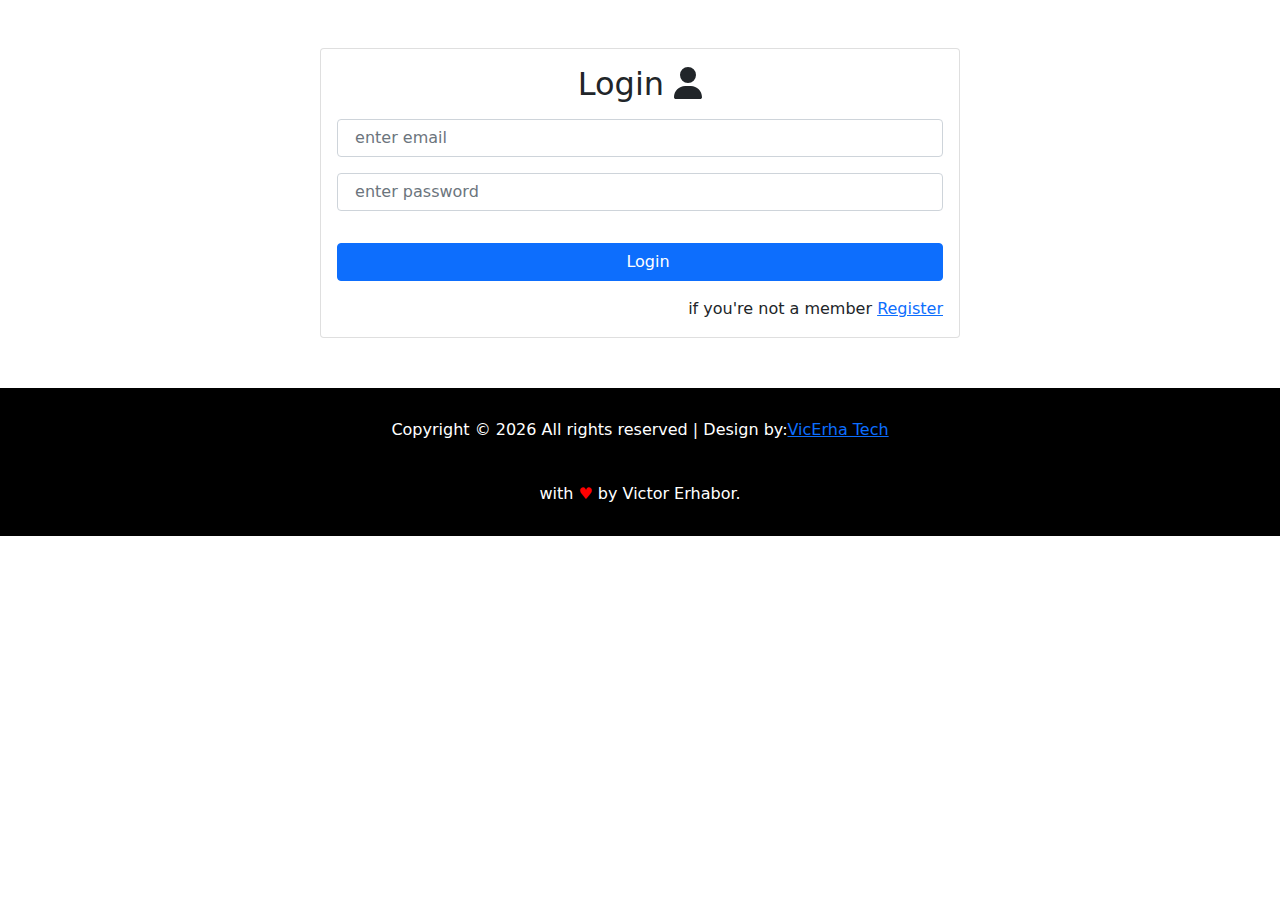
==== index.html @ b2245575 "little adjustment" ====
<!DOCTYPE html>
<html lang="en">
  <head>
    <meta charset="UTF-8" />
    <meta http-equiv="X-UA-Compatible" content="IE=edge" />
    <meta name="viewport" content="width=device-width, initial-scale=1.0" />
    <title>Todo app</title>
    <link rel="stylesheet" href="bootstrap5.0/css/bootstrap.css" />
    <link rel="stylesheet" href="fontawesomeweb/css/fontawesome.css" />
    <link rel="stylesheet" href="fontawesomeweb/css/regular.css" />
    <link rel="stylesheet" href="fontawesomeweb/css/solid.css" />
    <link rel="stylesheet" href="fontawesomeweb/css/brands.css" />
    <link rel="shortcut icon" href="img/icon.png" type="image/x-icon" />
    <style>
      #mycontainer {
        width: 50%;
      }
      #mybtn {
        width: 100%;
      }
      #mynotregister {
        text-align: right;
      }
    </style>
  </head>
  <body>
    <div class="container mt-5" id="mycontainer">
      <div class="row">
        <div class="card text-center p-3">
          <h2 class="mb-3">Login <i class="fa-solid fa-user"></i></h2>

          <div class="form-group mb-3">
            <input
              type="email"
              placeholder=" enter email"
              class="form-control"
              required
              id="lemail"
            />
          </div>
          <div class="form-group mb-3">
            <input
              type="password"
              placeholder=" enter password"
              class="form-control"
              required
              id="lpass"
            />
          </div>
          <p class="msg"></p>
          <button
            class="btn btn-md btn-primary"
            id="mybtn"
            onclick="loginUser()"
          >
            <i class="fa"></i>Login
          </button>

          <div class="mt-3 text-align" id="mynotregister">
            if you're not a member <a href="register.html">Register</a>
          </div>
        </div>
      </div>
    </div>

    <footer
      style="
        background-color: black;
        color: white;
        padding: 30px;
        text-align: center;
        margin-top: 50px;
      "
    >
      Copyright &copy; <span id="year"></span> All rights reserved | Design by:<a href="https://vicerhatech.github.io/portfolio">VicErha Tech</a></p>
      <br />
      with <span style="color: red"> &hearts; </span> by Victor Erhabor.

      <script>
        let day = new Date();
        let year = day.getFullYear();
        let sp = document.getElementById("year");
        sp.innerHTML = year;
      </script>
    </footer>
     
    <script src="bootstrap5.0/js/bootstrap.js"></script>

    <script src="fontawesomeweb/js/fontawesome.js"></script>
    <script src="fontawesomeweb/js/regular.js"></script>

    <script src="fontawesomeweb/js/brands.js"></script>

    <script src="fontawesomeweb/js/solid.js"></script>
    <script src="login.js"></script>
    <script src="app.js"></script>
    <script src="register.js"></script>


  </body>
</html>
---- fontawesomeweb/css/regular.css ----
/*!
 * Font Awesome Free 6.3.0 by @fontawesome - https://fontawesome.com
 * License - https://fontawesome.com/license/free (Icons: CC BY 4.0, Fonts: SIL OFL 1.1, Code: MIT License)
 * Copyright 2023 Fonticons, Inc.
 */
:root, :host {
  --fa-style-family-classic: 'Font Awesome 6 Free';
  --fa-font-regular: normal 400 1em/1 'Font Awesome 6 Free'; }

@font-face {
  font-family: 'Font Awesome 6 Free';
  font-style: normal;
  font-weight: 400;
  font-display: block;
  src: url("../webfonts/fa-regular-400.woff2") format("woff2"), url("../webfonts/fa-regular-400.ttf") format("truetype"); }

.far,
.fa-regular {
  font-weight: 400; }
---- fontawesomeweb/css/solid.css ----
/*!
 * Font Awesome Free 6.3.0 by @fontawesome - https://fontawesome.com
 * License - https://fontawesome.com/license/free (Icons: CC BY 4.0, Fonts: SIL OFL 1.1, Code: MIT License)
 * Copyright 2023 Fonticons, Inc.
 */
:root, :host {
  --fa-style-family-classic: 'Font Awesome 6 Free';
  --fa-font-solid: normal 900 1em/1 'Font Awesome 6 Free'; }

@font-face {
  font-family: 'Font Awesome 6 Free';
  font-style: normal;
  font-weight: 900;
  font-display: block;
  src: url("../webfonts/fa-solid-900.woff2") format("woff2"), url("../webfonts/fa-solid-900.ttf") format("truetype"); }

.fas,
.fa-solid {
  font-weight: 900; }
---- fontawesomeweb/css/brands.css ----
/*!
 * Font Awesome Free 6.3.0 by @fontawesome - https://fontawesome.com
 * License - https://fontawesome.com/license/free (Icons: CC BY 4.0, Fonts: SIL OFL 1.1, Code: MIT License)
 * Copyright 2023 Fonticons, Inc.
 */
:root, :host {
  --fa-style-family-brands: 'Font Awesome 6 Brands';
  --fa-font-brands: normal 400 1em/1 'Font Awesome 6 Brands'; }

@font-face {
  font-family: 'Font Awesome 6 Brands';
  font-style: normal;
  font-weight: 400;
  font-display: block;
  src: url("../webfonts/fa-brands-400.woff2") format("woff2"), url("../webfonts/fa-brands-400.ttf") format("truetype"); }

.fab,
.fa-brands {
  font-weight: 400; }

.fa-monero:before {
  content: "\f3d0"; }

.fa-hooli:before {
  content: "\f427"; }

.fa-yelp:before {
  content: "\f1e9"; }

.fa-cc-visa:before {
  content: "\f1f0"; }

.fa-lastfm:before {
  content: "\f202"; }

.fa-shopware:before {
  content: "\f5b5"; }

.fa-creative-commons-nc:before {
  content: "\f4e8"; }

.fa-aws:before {
  content: "\f375"; }

.fa-redhat:before {
  content: "\f7bc"; }

.fa-yoast:before {
  content: "\f2b1"; }

.fa-cloudflare:before {
  content: "\e07d"; }

.fa-ups:before {
  content: "\f7e0"; }

.fa-wpexplorer:before {
  content: "\f2de"; }

.fa-dyalog:before {
  content: "\f399"; }

.fa-bity:before {
  content: "\f37a"; }

.fa-stackpath:before {
  content: "\f842"; }

.fa-buysellads:before {
  content: "\f20d"; }

.fa-first-order:before {
  content: "\f2b0"; }

.fa-modx:before {
  content: "\f285"; }

.fa-guilded:before {
  content: "\e07e"; }

.fa-vnv:before {
  content: "\f40b"; }

.fa-square-js:before {
  content: "\f3b9"; }

.fa-js-square:before {
  content: "\f3b9"; }

.fa-microsoft:before {
  content: "\f3ca"; }

.fa-qq:before {
  content: "\f1d6"; }

.fa-orcid:before {
  content: "\f8d2"; }

.fa-java:before {
  content: "\f4e4"; }

.fa-invision:before {
  content: "\f7b0"; }

.fa-creative-commons-pd-alt:before {
  content: "\f4ed"; }

.fa-centercode:before {
  content: "\f380"; }

.fa-glide-g:before {
  content: "\f2a6"; }

.fa-drupal:before {
  content: "\f1a9"; }

.fa-hire-a-helper:before {
  content: "\f3b0"; }

.fa-creative-commons-by:before {
  content: "\f4e7"; }

.fa-unity:before {
  content: "\e049"; }

.fa-whmcs:before {
  content: "\f40d"; }

.fa-rocketchat:before {
  content: "\f3e8"; }

.fa-vk:before {
  content: "\f189"; }

.fa-untappd:before {
  content: "\f405"; }

.fa-mailchimp:before {
  content: "\f59e"; }

.fa-css3-alt:before {
  content: "\f38b"; }

.fa-square-reddit:before {
  content: "\f1a2"; }

.fa-reddit-square:before {
  content: "\f1a2"; }

.fa-vimeo-v:before {
  content: "\f27d"; }

.fa-contao:before {
  content: "\f26d"; }

.fa-square-font-awesome:before {
  content: "\e5ad"; }

.fa-deskpro:before {
  content: "\f38f"; }

.fa-sistrix:before {
  content: "\f3ee"; }

.fa-square-instagram:before {
  content: "\e055"; }

.fa-instagram-square:before {
  content: "\e055"; }

.fa-battle-net:before {
  content: "\f835"; }

.fa-the-red-yeti:before {
  content: "\f69d"; }

.fa-square-hacker-news:before {
  content: "\f3af"; }

.fa-hacker-news-square:before {
  content: "\f3af"; }

.fa-edge:before {
  content: "\f282"; }

.fa-napster:before {
  content: "\f3d2"; }

.fa-square-snapchat:before {
  content: "\f2ad"; }

.fa-snapchat-square:before {
  content: "\f2ad"; }

.fa-google-plus-g:before {
  content: "\f0d5"; }

.fa-artstation:before {
  content: "\f77a"; }

.fa-markdown:before {
  content: "\f60f"; }

.fa-sourcetree:before {
  content: "\f7d3"; }

.fa-google-plus:before {
  content: "\f2b3"; }

.fa-diaspora:before {
  content: "\f791"; }

.fa-foursquare:before {
  content: "\f180"; }

.fa-stack-overflow:before {
  content: "\f16c"; }

.fa-github-alt:before {
  content: "\f113"; }

.fa-phoenix-squadron:before {
  content: "\f511"; }

.fa-pagelines:before {
  content: "\f18c"; }

.fa-algolia:before {
  content: "\f36c"; }

.fa-red-river:before {
  content: "\f3e3"; }

.fa-creative-commons-sa:before {
  content: "\f4ef"; }

.fa-safari:before {
  content: "\f267"; }

.fa-google:before {
  content: "\f1a0"; }

.fa-square-font-awesome-stroke:before {
  content: "\f35c"; }

.fa-font-awesome-alt:before {
  content: "\f35c"; }

.fa-atlassian:before {
  content: "\f77b"; }

.fa-linkedin-in:before {
  content: "\f0e1"; }

.fa-digital-ocean:before {
  content: "\f391"; }

.fa-nimblr:before {
  content: "\f5a8"; }

.fa-chromecast:before {
  content: "\f838"; }

.fa-evernote:before {
  content: "\f839"; }

.fa-hacker-news:before {
  content: "\f1d4"; }

.fa-creative-commons-sampling:before {
  content: "\f4f0"; }

.fa-adversal:before {
  content: "\f36a"; }

.fa-creative-commons:before {
  content: "\f25e"; }

.fa-watchman-monitoring:before {
  content: "\e087"; }

.fa-fonticons:before {
  content: "\f280"; }

.fa-weixin:before {
  content: "\f1d7"; }

.fa-shirtsinbulk:before {
  content: "\f214"; }

.fa-codepen:before {
  content: "\f1cb"; }

.fa-git-alt:before {
  content: "\f841"; }

.fa-lyft:before {
  content: "\f3c3"; }

.fa-rev:before {
  content: "\f5b2"; }

.fa-windows:before {
  content: "\f17a"; }

.fa-wizards-of-the-coast:before {
  content: "\f730"; }

.fa-square-viadeo:before {
  content: "\f2aa"; }

.fa-viadeo-square:before {
  content: "\f2aa"; }

.fa-meetup:before {
  content: "\f2e0"; }

.fa-centos:before {
  content: "\f789"; }

.fa-adn:before {
  content: "\f170"; }

.fa-cloudsmith:before {
  content: "\f384"; }

.fa-pied-piper-alt:before {
  content: "\f1a8"; }

.fa-square-dribbble:before {
  content: "\f397"; }

.fa-dribbble-square:before {
  content: "\f397"; }

.fa-codiepie:before {
  content: "\f284"; }

.fa-node:before {
  content: "\f419"; }

.fa-mix:before {
  content: "\f3cb"; }

.fa-steam:before {
  content: "\f1b6"; }

.fa-cc-apple-pay:before {
  content: "\f416"; }

.fa-scribd:before {
  content: "\f28a"; }

.fa-openid:before {
  content: "\f19b"; }

.fa-instalod:before {
  content: "\e081"; }

.fa-expeditedssl:before {
  content: "\f23e"; }

.fa-sellcast:before {
  content: "\f2da"; }

.fa-square-twitter:before {
  content: "\f081"; }

.fa-twitter-square:before {
  content: "\f081"; }

.fa-r-project:before {
  content: "\f4f7"; }

.fa-delicious:before {
  content: "\f1a5"; }

.fa-freebsd:before {
  content: "\f3a4"; }

.fa-vuejs:before {
  content: "\f41f"; }

.fa-accusoft:before {
  content: "\f369"; }

.fa-ioxhost:before {
  content: "\f208"; }

.fa-fonticons-fi:before {
  content: "\f3a2"; }

.fa-app-store:before {
  content: "\f36f"; }

.fa-cc-mastercard:before {
  content: "\f1f1"; }

.fa-itunes-note:before {
  content: "\f3b5"; }

.fa-golang:before {
  content: "\e40f"; }

.fa-kickstarter:before {
  content: "\f3bb"; }

.fa-grav:before {
  content: "\f2d6"; }

.fa-weibo:before {
  content: "\f18a"; }

.fa-uncharted:before {
  content: "\e084"; }

.fa-firstdraft:before {
  content: "\f3a1"; }

.fa-square-youtube:before {
  content: "\f431"; }

.fa-youtube-square:before {
  content: "\f431"; }

.fa-wikipedia-w:before {
  content: "\f266"; }

.fa-wpressr:before {
  content: "\f3e4"; }

.fa-rendact:before {
  content: "\f3e4"; }

.fa-angellist:before {
  content: "\f209"; }

.fa-galactic-republic:before {
  content: "\f50c"; }

.fa-nfc-directional:before {
  content: "\e530"; }

.fa-skype:before {
  content: "\f17e"; }

.fa-joget:before {
  content: "\f3b7"; }

.fa-fedora:before {
  content: "\f798"; }

.fa-stripe-s:before {
  content: "\f42a"; }

.fa-meta:before {
  content: "\e49b"; }

.fa-laravel:before {
  content: "\f3bd"; }

.fa-hotjar:before {
  content: "\f3b1"; }

.fa-bluetooth-b:before {
  content: "\f294"; }

.fa-sticker-mule:before {
  content: "\f3f7"; }

.fa-creative-commons-zero:before {
  content: "\f4f3"; }

.fa-hips:before {
  content: "\f452"; }

.fa-behance:before {
  content: "\f1b4"; }

.fa-reddit:before {
  content: "\f1a1"; }

.fa-discord:before {
  content: "\f392"; }

.fa-chrome:before {
  content: "\f268"; }

.fa-app-store-ios:before {
  content: "\f370"; }

.fa-cc-discover:before {
  content: "\f1f2"; }

.fa-wpbeginner:before {
  content: "\f297"; }

.fa-confluence:before {
  content: "\f78d"; }

.fa-mdb:before {
  content: "\f8ca"; }

.fa-dochub:before {
  content: "\f394"; }

.fa-accessible-icon:before {
  content: "\f368"; }

.fa-ebay:before {
  content: "\f4f4"; }

.fa-amazon:before {
  content: "\f270"; }

.fa-unsplash:before {
  content: "\e07c"; }

.fa-yarn:before {
  content: "\f7e3"; }

.fa-square-steam:before {
  content: "\f1b7"; }

.fa-steam-square:before {
  content: "\f1b7"; }

.fa-500px:before {
  content: "\f26e"; }

.fa-square-vimeo:before {
  content: "\f194"; }

.fa-vimeo-square:before {
  content: "\f194"; }

.fa-asymmetrik:before {
  content: "\f372"; }

.fa-font-awesome:before {
  content: "\f2b4"; }

.fa-font-awesome-flag:before {
  content: "\f2b4"; }

.fa-font-awesome-logo-full:before {
  content: "\f2b4"; }

.fa-gratipay:before {
  content: "\f184"; }

.fa-apple:before {
  content: "\f179"; }

.fa-hive:before {
  content: "\e07f"; }

.fa-gitkraken:before {
  content: "\f3a6"; }

.fa-keybase:before {
  content: "\f4f5"; }

.fa-apple-pay:before {
  content: "\f415"; }

.fa-padlet:before {
  content: "\e4a0"; }

.fa-amazon-pay:before {
  content: "\f42c"; }

.fa-square-github:before {
  content: "\f092"; }

.fa-github-square:before {
  content: "\f092"; }

.fa-stumbleupon:before {
  content: "\f1a4"; }

.fa-fedex:before {
  content: "\f797"; }

.fa-phoenix-framework:before {
  content: "\f3dc"; }

.fa-shopify:before {
  content: "\e057"; }

.fa-neos:before {
  content: "\f612"; }

.fa-hackerrank:before {
  content: "\f5f7"; }

.fa-researchgate:before {
  content: "\f4f8"; }

.fa-swift:before {
  content: "\f8e1"; }

.fa-angular:before {
  content: "\f420"; }

.fa-speakap:before {
  content: "\f3f3"; }

.fa-angrycreative:before {
  content: "\f36e"; }

.fa-y-combinator:before {
  content: "\f23b"; }

.fa-empire:before {
  content: "\f1d1"; }

.fa-envira:before {
  content: "\f299"; }

.fa-square-gitlab:before {
  content: "\e5ae"; }

.fa-gitlab-square:before {
  content: "\e5ae"; }

.fa-studiovinari:before {
  content: "\f3f8"; }

.fa-pied-piper:before {
  content: "\f2ae"; }

.fa-wordpress:before {
  content: "\f19a"; }

.fa-product-hunt:before {
  content: "\f288"; }

.fa-firefox:before {
  content: "\f269"; }

.fa-linode:before {
  content: "\f2b8"; }

.fa-goodreads:before {
  content: "\f3a8"; }

.fa-square-odnoklassniki:before {
  content: "\f264"; }

.fa-odnoklassniki-square:before {
  content: "\f264"; }

.fa-jsfiddle:before {
  content: "\f1cc"; }

.fa-sith:before {
  content: "\f512"; }

.fa-themeisle:before {
  content: "\f2b2"; }

.fa-page4:before {
  content: "\f3d7"; }

.fa-hashnode:before {
  content: "\e499"; }

.fa-react:before {
  content: "\f41b"; }

.fa-cc-paypal:before {
  content: "\f1f4"; }

.fa-squarespace:before {
  content: "\f5be"; }

.fa-cc-stripe:before {
  content: "\f1f5"; }

.fa-creative-commons-share:before {
  content: "\f4f2"; }

.fa-bitcoin:before {
  content: "\f379"; }

.fa-keycdn:before {
  content: "\f3ba"; }

.fa-opera:before {
  content: "\f26a"; }

.fa-itch-io:before {
  content: "\f83a"; }

.fa-umbraco:before {
  content: "\f8e8"; }

.fa-galactic-senate:before {
  content: "\f50d"; }

.fa-ubuntu:before {
  content: "\f7df"; }

.fa-draft2digital:before {
  content: "\f396"; }

.fa-stripe:before {
  content: "\f429"; }

.fa-houzz:before {
  content: "\f27c"; }

.fa-gg:before {
  content: "\f260"; }

.fa-dhl:before {
  content: "\f790"; }

.fa-square-pinterest:before {
  content: "\f0d3"; }

.fa-pinterest-square:before {
  content: "\f0d3"; }

.fa-xing:before {
  content: "\f168"; }

.fa-blackberry:before {
  content: "\f37b"; }

.fa-creative-commons-pd:before {
  content: "\f4ec"; }

.fa-playstation:before {
  content: "\f3df"; }

.fa-quinscape:before {
  content: "\f459"; }

.fa-less:before {
  content: "\f41d"; }

.fa-blogger-b:before {
  content: "\f37d"; }

.fa-opencart:before {
  content: "\f23d"; }

.fa-vine:before {
  content: "\f1ca"; }

.fa-paypal:before {
  content: "\f1ed"; }

.fa-gitlab:before {
  content: "\f296"; }

.fa-typo3:before {
  content: "\f42b"; }

.fa-reddit-alien:before {
  content: "\f281"; }

.fa-yahoo:before {
  content: "\f19e"; }

.fa-dailymotion:before {
  content: "\e052"; }

.fa-affiliatetheme:before {
  content: "\f36b"; }

.fa-pied-piper-pp:before {
  content: "\f1a7"; }

.fa-bootstrap:before {
  content: "\f836"; }

.fa-odnoklassniki:before {
  content: "\f263"; }

.fa-nfc-symbol:before {
  content: "\e531"; }

.fa-ethereum:before {
  content: "\f42e"; }

.fa-speaker-deck:before {
  content: "\f83c"; }

.fa-creative-commons-nc-eu:before {
  content: "\f4e9"; }

.fa-patreon:before {
  content: "\f3d9"; }

.fa-avianex:before {
  content: "\f374"; }

.fa-ello:before {
  content: "\f5f1"; }

.fa-gofore:before {
  content: "\f3a7"; }

.fa-bimobject:before {
  content: "\f378"; }

.fa-facebook-f:before {
  content: "\f39e"; }

.fa-square-google-plus:before {
  content: "\f0d4"; }

.fa-google-plus-square:before {
  content: "\f0d4"; }

.fa-mandalorian:before {
  content: "\f50f"; }

.fa-first-order-alt:before {
  content: "\f50a"; }

.fa-osi:before {
  content: "\f41a"; }

.fa-google-wallet:before {
  content: "\f1ee"; }

.fa-d-and-d-beyond:before {
  content: "\f6ca"; }

.fa-periscope:before {
  content: "\f3da"; }

.fa-fulcrum:before {
  content: "\f50b"; }

.fa-cloudscale:before {
  content: "\f383"; }

.fa-forumbee:before {
  content: "\f211"; }

.fa-mizuni:before {
  content: "\f3cc"; }

.fa-schlix:before {
  content: "\f3ea"; }

.fa-square-xing:before {
  content: "\f169"; }

.fa-xing-square:before {
  content: "\f169"; }

.fa-bandcamp:before {
  content: "\f2d5"; }

.fa-wpforms:before {
  content: "\f298"; }

.fa-cloudversify:before {
  content: "\f385"; }

.fa-usps:before {
  content: "\f7e1"; }

.fa-megaport:before {
  content: "\f5a3"; }

.fa-magento:before {
  content: "\f3c4"; }

.fa-spotify:before {
  content: "\f1bc"; }

.fa-optin-monster:before {
  content: "\f23c"; }

.fa-fly:before {
  content: "\f417"; }

.fa-aviato:before {
  content: "\f421"; }

.fa-itunes:before {
  content: "\f3b4"; }

.fa-cuttlefish:before {
  content: "\f38c"; }

.fa-blogger:before {
  content: "\f37c"; }

.fa-flickr:before {
  content: "\f16e"; }

.fa-viber:before {
  content: "\f409"; }

.fa-soundcloud:before {
  content: "\f1be"; }

.fa-digg:before {
  content: "\f1a6"; }

.fa-tencent-weibo:before {
  content: "\f1d5"; }

.fa-symfony:before {
  content: "\f83d"; }

.fa-maxcdn:before {
  content: "\f136"; }

.fa-etsy:before {
  content: "\f2d7"; }

.fa-facebook-messenger:before {
  content: "\f39f"; }

.fa-audible:before {
  content: "\f373"; }

.fa-think-peaks:before {
  content: "\f731"; }

.fa-bilibili:before {
  content: "\e3d9"; }

.fa-erlang:before {
  content: "\f39d"; }

.fa-cotton-bureau:before {
  content: "\f89e"; }

.fa-dashcube:before {
  content: "\f210"; }

.fa-42-group:before {
  content: "\e080"; }

.fa-innosoft:before {
  content: "\e080"; }

.fa-stack-exchange:before {
  content: "\f18d"; }

.fa-elementor:before {
  content: "\f430"; }

.fa-square-pied-piper:before {
  content: "\e01e"; }

.fa-pied-piper-square:before {
  content: "\e01e"; }

.fa-creative-commons-nd:before {
  content: "\f4eb"; }

.fa-palfed:before {
  content: "\f3d8"; }

.fa-superpowers:before {
  content: "\f2dd"; }

.fa-resolving:before {
  content: "\f3e7"; }

.fa-xbox:before {
  content: "\f412"; }

.fa-searchengin:before {
  content: "\f3eb"; }

.fa-tiktok:before {
  content: "\e07b"; }

.fa-square-facebook:before {
  content: "\f082"; }

.fa-facebook-square:before {
  content: "\f082"; }

.fa-renren:before {
  content: "\f18b"; }

.fa-linux:before {
  content: "\f17c"; }

.fa-glide:before {
  content: "\f2a5"; }

.fa-linkedin:before {
  content: "\f08c"; }

.fa-hubspot:before {
  content: "\f3b2"; }

.fa-deploydog:before {
  content: "\f38e"; }

.fa-twitch:before {
  content: "\f1e8"; }

.fa-ravelry:before {
  content: "\f2d9"; }

.fa-mixer:before {
  content: "\e056"; }

.fa-square-lastfm:before {
  content: "\f203"; }

.fa-lastfm-square:before {
  content: "\f203"; }

.fa-vimeo:before {
  content: "\f40a"; }

.fa-mendeley:before {
  content: "\f7b3"; }

.fa-uniregistry:before {
  content: "\f404"; }

.fa-figma:before {
  content: "\f799"; }

.fa-creative-commons-remix:before {
  content: "\f4ee"; }

.fa-cc-amazon-pay:before {
  content: "\f42d"; }

.fa-dropbox:before {
  content: "\f16b"; }

.fa-instagram:before {
  content: "\f16d"; }

.fa-cmplid:before {
  content: "\e360"; }

.fa-facebook:before {
  content: "\f09a"; }

.fa-gripfire:before {
  content: "\f3ac"; }

.fa-jedi-order:before {
  content: "\f50e"; }

.fa-uikit:before {
  content: "\f403"; }

.fa-fort-awesome-alt:before {
  content: "\f3a3"; }

.fa-phabricator:before {
  content: "\f3db"; }

.fa-ussunnah:before {
  content: "\f407"; }

.fa-earlybirds:before {
  content: "\f39a"; }

.fa-trade-federation:before {
  content: "\f513"; }

.fa-autoprefixer:before {
  content: "\f41c"; }

.fa-whatsapp:before {
  content: "\f232"; }

.fa-slideshare:before {
  content: "\f1e7"; }

.fa-google-play:before {
  content: "\f3ab"; }

.fa-viadeo:before {
  content: "\f2a9"; }

.fa-line:before {
  content: "\f3c0"; }

.fa-google-drive:before {
  content: "\f3aa"; }

.fa-servicestack:before {
  content: "\f3ec"; }

.fa-simplybuilt:before {
  content: "\f215"; }

.fa-bitbucket:before {
  content: "\f171"; }

.fa-imdb:before {
  content: "\f2d8"; }

.fa-deezer:before {
  content: "\e077"; }

.fa-raspberry-pi:before {
  content: "\f7bb"; }

.fa-jira:before {
  content: "\f7b1"; }

.fa-docker:before {
  content: "\f395"; }

.fa-screenpal:before {
  content: "\e570"; }

.fa-bluetooth:before {
  content: "\f293"; }

.fa-gitter:before {
  content: "\f426"; }

.fa-d-and-d:before {
  content: "\f38d"; }

.fa-microblog:before {
  content: "\e01a"; }

.fa-cc-diners-club:before {
  content: "\f24c"; }

.fa-gg-circle:before {
  content: "\f261"; }

.fa-pied-piper-hat:before {
  content: "\f4e5"; }

.fa-kickstarter-k:before {
  content: "\f3bc"; }

.fa-yandex:before {
  content: "\f413"; }

.fa-readme:before {
  content: "\f4d5"; }

.fa-html5:before {
  content: "\f13b"; }

.fa-sellsy:before {
  content: "\f213"; }

.fa-sass:before {
  content: "\f41e"; }

.fa-wirsindhandwerk:before {
  content: "\e2d0"; }

.fa-wsh:before {
  content: "\e2d0"; }

.fa-buromobelexperte:before {
  content: "\f37f"; }

.fa-salesforce:before {
  content: "\f83b"; }

.fa-octopus-deploy:before {
  content: "\e082"; }

.fa-medapps:before {
  content: "\f3c6"; }

.fa-ns8:before {
  content: "\f3d5"; }

.fa-pinterest-p:before {
  content: "\f231"; }

.fa-apper:before {
  content: "\f371"; }

.fa-fort-awesome:before {
  content: "\f286"; }

.fa-waze:before {
  content: "\f83f"; }

.fa-cc-jcb:before {
  content: "\f24b"; }

.fa-snapchat:before {
  content: "\f2ab"; }

.fa-snapchat-ghost:before {
  content: "\f2ab"; }

.fa-fantasy-flight-games:before {
  content: "\f6dc"; }

.fa-rust:before {
  content: "\e07a"; }

.fa-wix:before {
  content: "\f5cf"; }

.fa-square-behance:before {
  content: "\f1b5"; }

.fa-behance-square:before {
  content: "\f1b5"; }

.fa-supple:before {
  content: "\f3f9"; }

.fa-rebel:before {
  content: "\f1d0"; }

.fa-css3:before {
  content: "\f13c"; }

.fa-staylinked:before {
  content: "\f3f5"; }

.fa-kaggle:before {
  content: "\f5fa"; }

.fa-space-awesome:before {
  content: "\e5ac"; }

.fa-deviantart:before {
  content: "\f1bd"; }

.fa-cpanel:before {
  content: "\f388"; }

.fa-goodreads-g:before {
  content: "\f3a9"; }

.fa-square-git:before {
  content: "\f1d2"; }

.fa-git-square:before {
  content: "\f1d2"; }

.fa-square-tumblr:before {
  content: "\f174"; }

.fa-tumblr-square:before {
  content: "\f174"; }

.fa-trello:before {
  content: "\f181"; }

.fa-creative-commons-nc-jp:before {
  content: "\f4ea"; }

.fa-get-pocket:before {
  content: "\f265"; }

.fa-perbyte:before {
  content: "\e083"; }

.fa-grunt:before {
  content: "\f3ad"; }

.fa-weebly:before {
  content: "\f5cc"; }

.fa-connectdevelop:before {
  content: "\f20e"; }

.fa-leanpub:before {
  content: "\f212"; }

.fa-black-tie:before {
  content: "\f27e"; }

.fa-themeco:before {
  content: "\f5c6"; }

.fa-python:before {
  content: "\f3e2"; }

.fa-android:before {
  content: "\f17b"; }

.fa-bots:before {
  content: "\e340"; }

.fa-free-code-camp:before {
  content: "\f2c5"; }

.fa-hornbill:before {
  content: "\f592"; }

.fa-js:before {
  content: "\f3b8"; }

.fa-ideal:before {
  content: "\e013"; }

.fa-git:before {
  content: "\f1d3"; }

.fa-dev:before {
  content: "\f6cc"; }

.fa-sketch:before {
  content: "\f7c6"; }

.fa-yandex-international:before {
  content: "\f414"; }

.fa-cc-amex:before {
  content: "\f1f3"; }

.fa-uber:before {
  content: "\f402"; }

.fa-github:before {
  content: "\f09b"; }

.fa-php:before {
  content: "\f457"; }

.fa-alipay:before {
  content: "\f642"; }

.fa-youtube:before {
  content: "\f167"; }

.fa-skyatlas:before {
  content: "\f216"; }

.fa-firefox-browser:before {
  content: "\e007"; }

.fa-replyd:before {
  content: "\f3e6"; }

.fa-suse:before {
  content: "\f7d6"; }

.fa-jenkins:before {
  content: "\f3b6"; }

.fa-twitter:before {
  content: "\f099"; }

.fa-rockrms:before {
  content: "\f3e9"; }

.fa-pinterest:before {
  content: "\f0d2"; }

.fa-buffer:before {
  content: "\f837"; }

.fa-npm:before {
  content: "\f3d4"; }

.fa-yammer:before {
  content: "\f840"; }

.fa-btc:before {
  content: "\f15a"; }

.fa-dribbble:before {
  content: "\f17d"; }

.fa-stumbleupon-circle:before {
  content: "\f1a3"; }

.fa-internet-explorer:before {
  content: "\f26b"; }

.fa-stubber:before {
  content: "\e5c7"; }

.fa-telegram:before {
  content: "\f2c6"; }

.fa-telegram-plane:before {
  content: "\f2c6"; }

.fa-old-republic:before {
  content: "\f510"; }

.fa-odysee:before {
  content: "\e5c6"; }

.fa-square-whatsapp:before {
  content: "\f40c"; }

.fa-whatsapp-square:before {
  content: "\f40c"; }

.fa-node-js:before {
  content: "\f3d3"; }

.fa-edge-legacy:before {
  content: "\e078"; }

.fa-slack:before {
  content: "\f198"; }

.fa-slack-hash:before {
  content: "\f198"; }

.fa-medrt:before {
  content: "\f3c8"; }

.fa-usb:before {
  content: "\f287"; }

.fa-tumblr:before {
  content: "\f173"; }

.fa-vaadin:before {
  content: "\f408"; }

.fa-quora:before {
  content: "\f2c4"; }

.fa-reacteurope:before {
  content: "\f75d"; }

.fa-medium:before {
  content: "\f23a"; }

.fa-medium-m:before {
  content: "\f23a"; }

.fa-amilia:before {
  content: "\f36d"; }

.fa-mixcloud:before {
  content: "\f289"; }

.fa-flipboard:before {
  content: "\f44d"; }

.fa-viacoin:before {
  content: "\f237"; }

.fa-critical-role:before {
  content: "\f6c9"; }

.fa-sitrox:before {
  content: "\e44a"; }

.fa-discourse:before {
  content: "\f393"; }

.fa-joomla:before {
  content: "\f1aa"; }

.fa-mastodon:before {
  content: "\f4f6"; }

.fa-airbnb:before {
  content: "\f834"; }

.fa-wolf-pack-battalion:before {
  content: "\f514"; }

.fa-buy-n-large:before {
  content: "\f8a6"; }

.fa-gulp:before {
  content: "\f3ae"; }

.fa-creative-commons-sampling-plus:before {
  content: "\f4f1"; }

.fa-strava:before {
  content: "\f428"; }

.fa-ember:before {
  content: "\f423"; }

.fa-canadian-maple-leaf:before {
  content: "\f785"; }

.fa-teamspeak:before {
  content: "\f4f9"; }

.fa-pushed:before {
  content: "\f3e1"; }

.fa-wordpress-simple:before {
  content: "\f411"; }

.fa-nutritionix:before {
  content: "\f3d6"; }

.fa-wodu:before {
  content: "\e088"; }

.fa-google-pay:before {
  content: "\e079"; }

.fa-intercom:before {
  content: "\f7af"; }

.fa-zhihu:before {
  content: "\f63f"; }

.fa-korvue:before {
  content: "\f42f"; }

.fa-pix:before {
  content: "\e43a"; }

.fa-steam-symbol:before {
  content: "\f3f6"; }
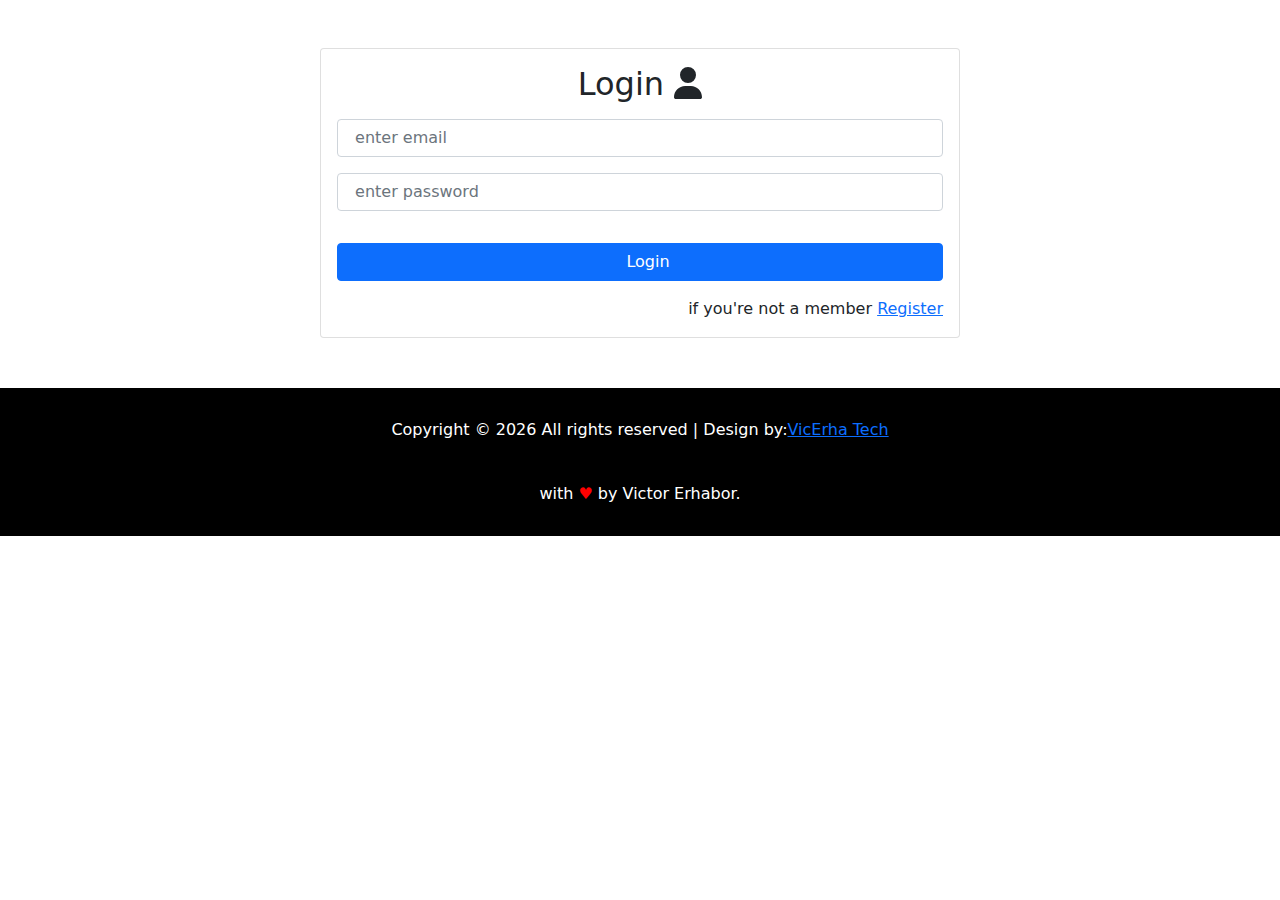
==== commit 8ae2ce34: "adjustment to app" ====
--- a/index.html
+++ b/index.html
@@ -93,8 +93,8 @@
 
     <script src="fontawesomeweb/js/solid.js"></script>
     <script src="login.js"></script>
-    <script src="app.js"></script>
-    <script src="register.js"></script>
+    <!-- <script src="app.js"></script> -->
+    <!-- <script src="register.js"></script> -->
 
 
   </body>
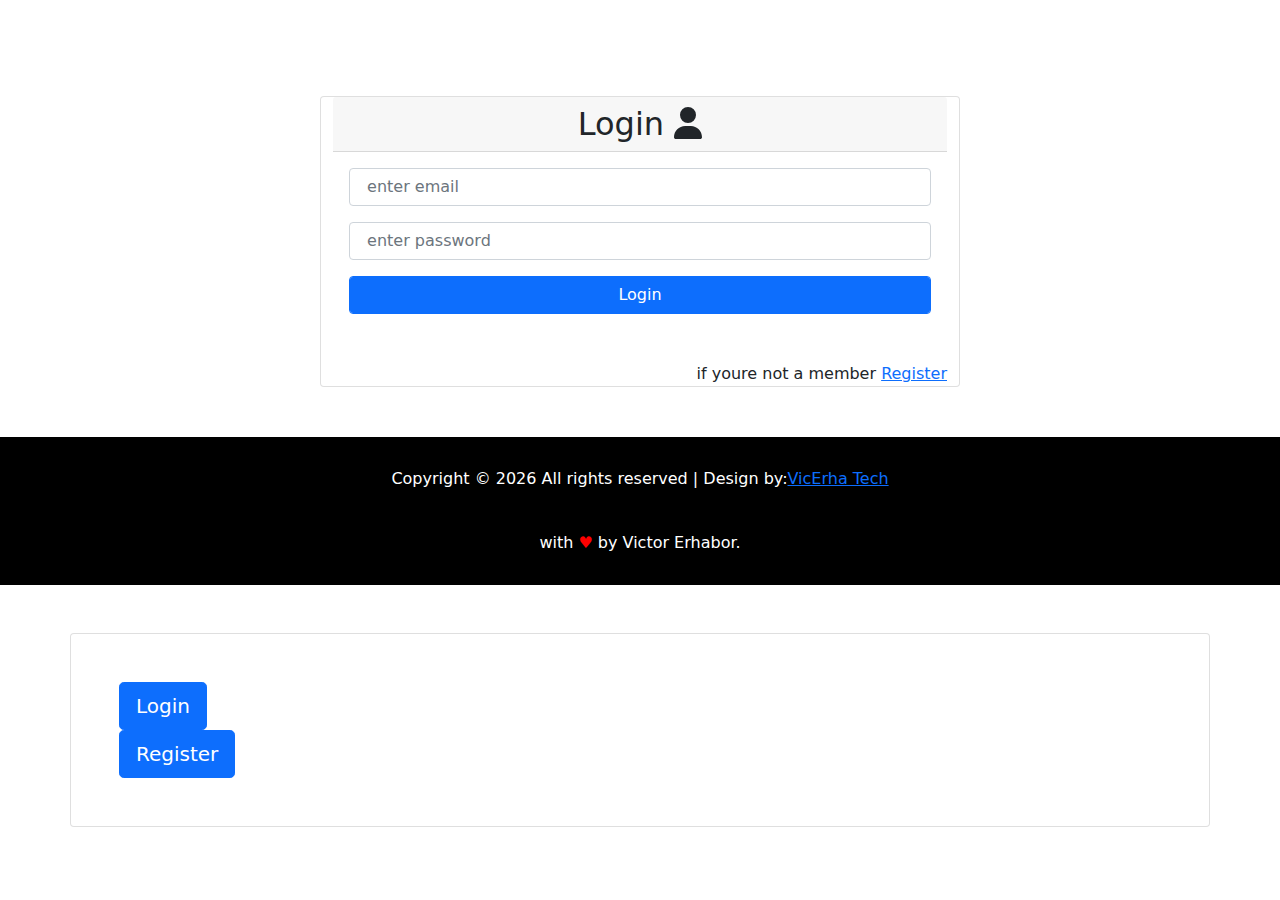
==== commit cdc7a064: "adjustment to app" ====
--- a/index.html
+++ b/index.html
@@ -1,63 +1,69 @@
- <!DOCTYPE html>
+<!DOCTYPE html>
 <html lang="en">
   <head>
     <meta charset="UTF-8" />
     <meta http-equiv="X-UA-Compatible" content="IE=edge" />
     <meta name="viewport" content="width=device-width, initial-scale=1.0" />
-    <title>Todo app</title>
+    <title>todo app</title>
     <link rel="stylesheet" href="bootstrap5.0/css/bootstrap.css" />
     <link rel="stylesheet" href="fontawesomeweb/css/fontawesome.css" />
     <link rel="stylesheet" href="fontawesomeweb/css/regular.css" />
     <link rel="stylesheet" href="fontawesomeweb/css/solid.css" />
     <link rel="stylesheet" href="fontawesomeweb/css/brands.css" />
-    <link rel="shortcut icon" href="img/icon.png" type="image/x-icon" />
+    <link rel="shortcut icon" href="img/icon.PNG" type="image/x-icon" />
     <style>
       #mycontainer {
         width: 50%;
       }
-      #mybtn {
-        width: 100%;
-      }
+
       #mynotregister {
         text-align: right;
       }
     </style>
   </head>
   <body>
-    <div class="container mt-5" id="mycontainer">
-      <div class="row">
-        <div class="card text-center p-3">
-          <h2 class="mb-3">Login <i class="fa-solid fa-user"></i></h2>
+    <div class="container" id="mycontainer">
+      <div class="row mt-5">
+        <div class="card mt-5">
+          <h2 class="card-header text-center">
+            Login <i class="fa-solid fa-user"></i>
+          </h2>
+          <div class="card-body">
+            <div class="form-group mb-3">
+              <input
+                type="email"
+                class="form-control"
+                placeholder=" enter email"
+                required
+                id="lemail"
+              />
+            </div>
 
-          <div class="form-group mb-3">
-            <input
-              type="email"
-              placeholder=" enter email"
-              class="form-control"
-              required
-              id="lemail"
-            />
+            <div class="form-group mb-3">
+              <input
+                type="password"
+                class="form-control"
+                placeholder=" enter password"
+                required
+                id="lpassword"
+              />
+            </div>
+
+            <p class="msg"></p>
+
+            <div class="form-group mb-3">
+              <input
+                type="button"
+                class="form-control btn btn-primary"
+                id="login"
+                value="Login"
+                onclick="loginUser()"
+              />
+            </div>
           </div>
-          <div class="form-group mb-3">
-            <input
-              type="password"
-              placeholder=" enter password"
-              class="form-control"
-              required
-              id="lpass"
-            />
-          </div>
-          <p class="msg"></p>
-          <button
-            class="btn btn-md btn-primary"
-            id="mybtn"
-            onclick="loginUser()"
-          >
-            <i class="fa"></i>Login
-          </button>
 
           <div class="mt-3 text-align" id="mynotregister">
-            if you're not a member <a href="register.html">Register</a>
+            if youre not a member <a href="register.html">Register</a>
           </div>
         </div>
       </div>
@@ -83,7 +89,7 @@
         sp.innerHTML = year;
       </script>
     </footer>
-     
+
     <script src="bootstrap5.0/js/bootstrap.js"></script>
 
     <script src="fontawesomeweb/js/fontawesome.js"></script>
@@ -93,9 +99,23 @@
 
     <script src="fontawesomeweb/js/solid.js"></script>
     <script src="login.js"></script>
-    <!-- <script src="app.js"></script> -->
-    <!-- <script src="register.js"></script> -->
+  </body>
+</html>
 
+<div class="container mt-5">
+  <div class="row">
+    <div class="card p-5">
+      <div class="col-lg-6 col-md-6">
+        <a href="login.html"
+          ><button class="btn btn-lg btn-primary">Login</button></a
+        >
+      </div>
 
-  </body>
-</html>+      <div class="col-lg-6">
+        <a href="register.html"
+          ><button class="btn btn-lg btn-primary">Register</button></a
+        >
+      </div>
+    </div>
+  </div>
+</div>
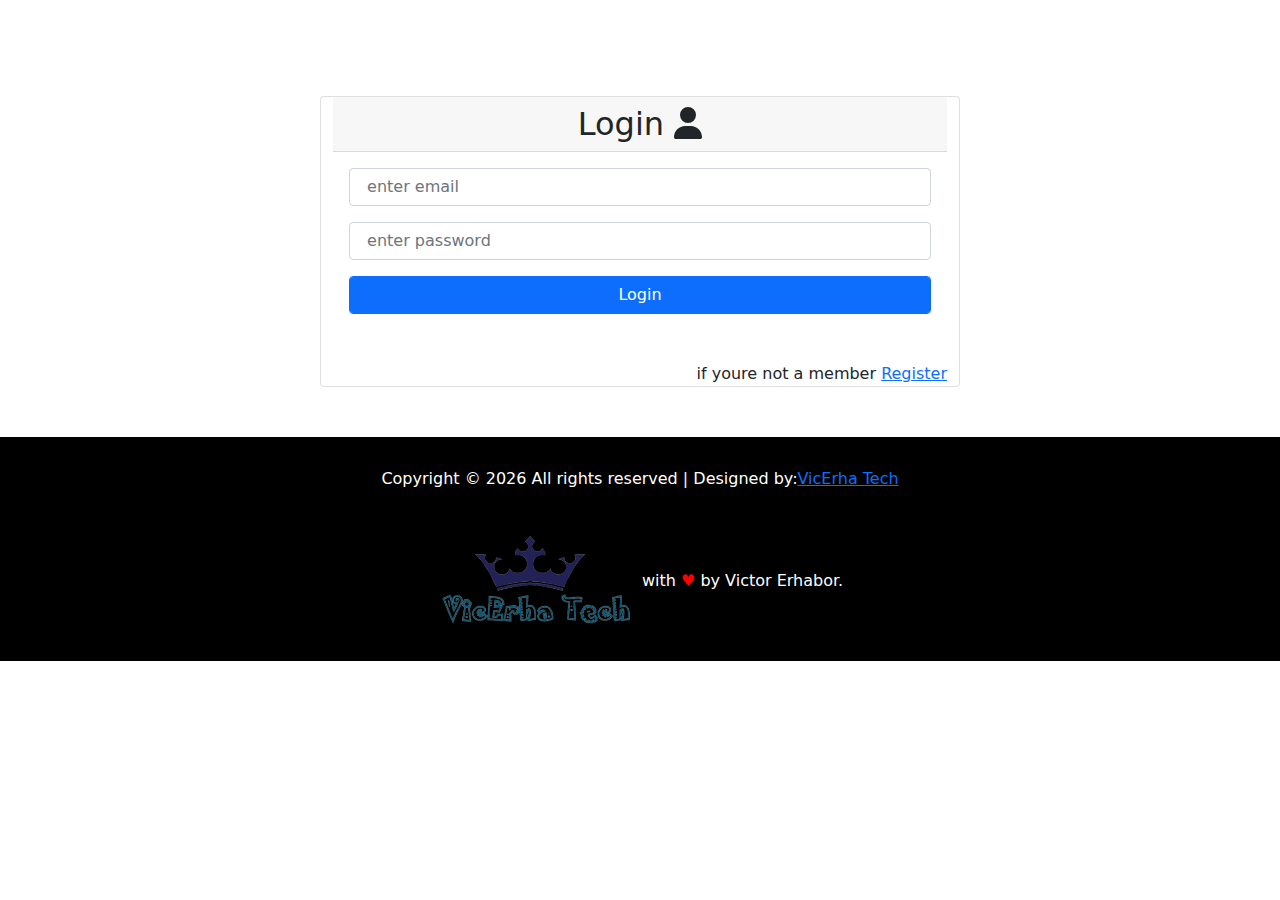
==== commit f08832e3: "new commit" ====
--- a/index.html
+++ b/index.html
@@ -10,6 +10,7 @@
     <link rel="stylesheet" href="fontawesomeweb/css/regular.css" />
     <link rel="stylesheet" href="fontawesomeweb/css/solid.css" />
     <link rel="stylesheet" href="fontawesomeweb/css/brands.css" />
+    <link rel="stylesheet" href="style.css" />
     <link rel="shortcut icon" href="img/icon.PNG" type="image/x-icon" />
     <style>
       #mycontainer {
@@ -69,6 +70,7 @@
       </div>
     </div>
 
+
     <footer
       style="
         background-color: black;
@@ -78,8 +80,9 @@
         margin-top: 50px;
       "
     >
-      Copyright &copy; <span id="year"></span> All rights reserved | Design by:<a href="https://vicerhatech.github.io/portfolio">VicErha Tech</a></p>
+      Copyright &copy; <span id="year"></span> All rights reserved | Designed by:<a href="https://vicerhatech.github.io/portfolio">VicErha Tech</a></p>
       <br />
+      <img class="vicerhalogo" src="img/vicerhalogo.png" alt="">
       with <span style="color: red"> &hearts; </span> by Victor Erhabor.
 
       <script>
@@ -89,6 +92,7 @@
         sp.innerHTML = year;
       </script>
     </footer>
+     
 
     <script src="bootstrap5.0/js/bootstrap.js"></script>
 
@@ -100,22 +104,4 @@
     <script src="fontawesomeweb/js/solid.js"></script>
     <script src="login.js"></script>
   </body>
-</html>
-
-<div class="container mt-5">
-  <div class="row">
-    <div class="card p-5">
-      <div class="col-lg-6 col-md-6">
-        <a href="login.html"
-          ><button class="btn btn-lg btn-primary">Login</button></a
-        >
-      </div>
-
-      <div class="col-lg-6">
-        <a href="register.html"
-          ><button class="btn btn-lg btn-primary">Register</button></a
-        >
-      </div>
-    </div>
-  </div>
-</div>
+</html>--- a/style.css
+++ b/style.css
@@ -0,0 +1,6 @@
+.vicerhalogo {
+	height: 100px;
+	width: 200px;
+	justify-content: center;
+
+  }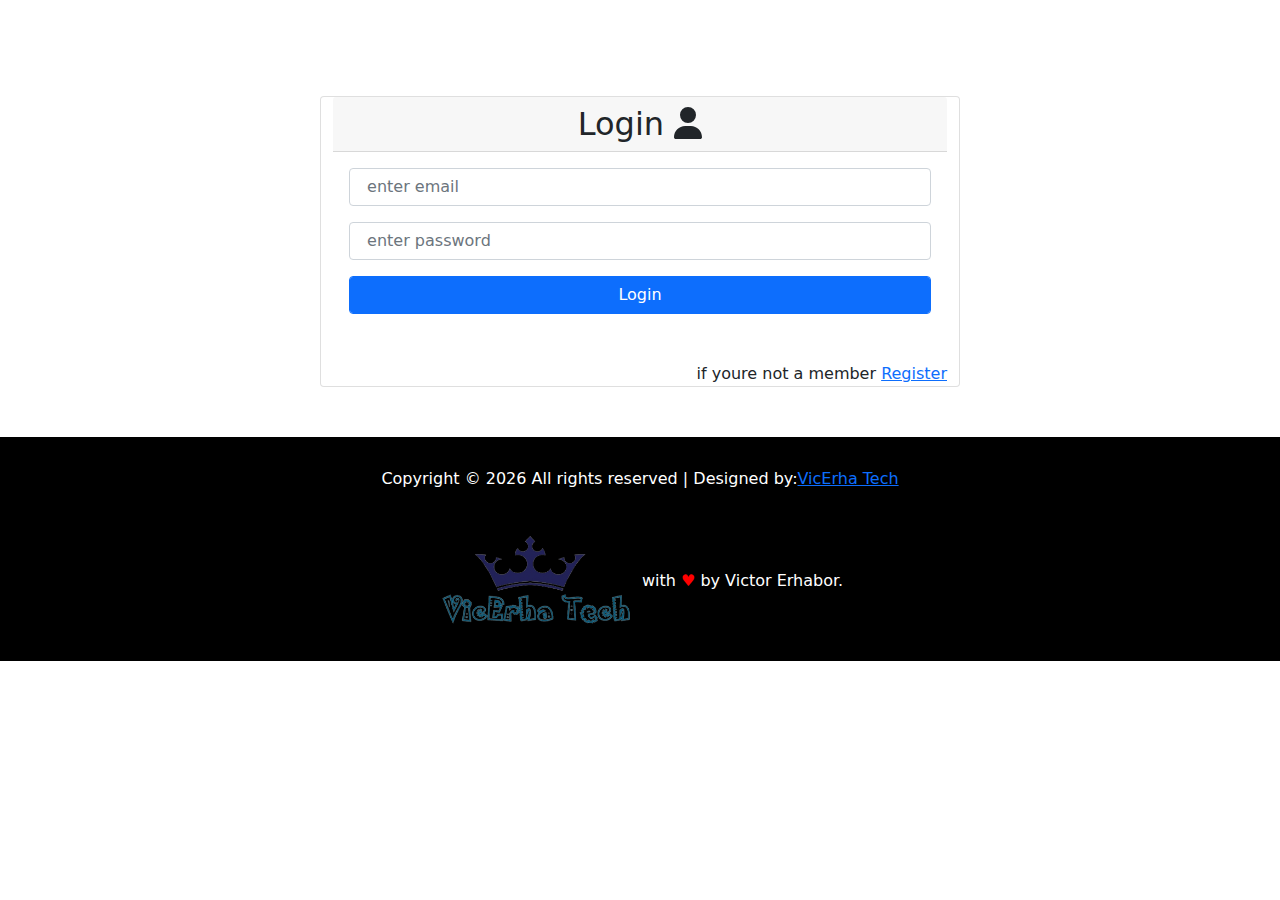
==== commit a0d92b93: "new commit" ====
--- a/index.html
+++ b/index.html
@@ -80,7 +80,7 @@
         margin-top: 50px;
       "
     >
-      Copyright &copy; <span id="year"></span> All rights reserved | Designed by:<a href="https://vicerhatech.github.io/portfolio">VicErha Tech</a></p>
+      Copyright &copy; <span id="year"></span> All rights reserved | Designed by:<a href="https://vicerhatech-portfolio.vercel.app">VicErha Tech</a></p>
       <br />
       <img class="vicerhalogo" src="img/vicerhalogo.png" alt="">
       with <span style="color: red"> &hearts; </span> by Victor Erhabor.
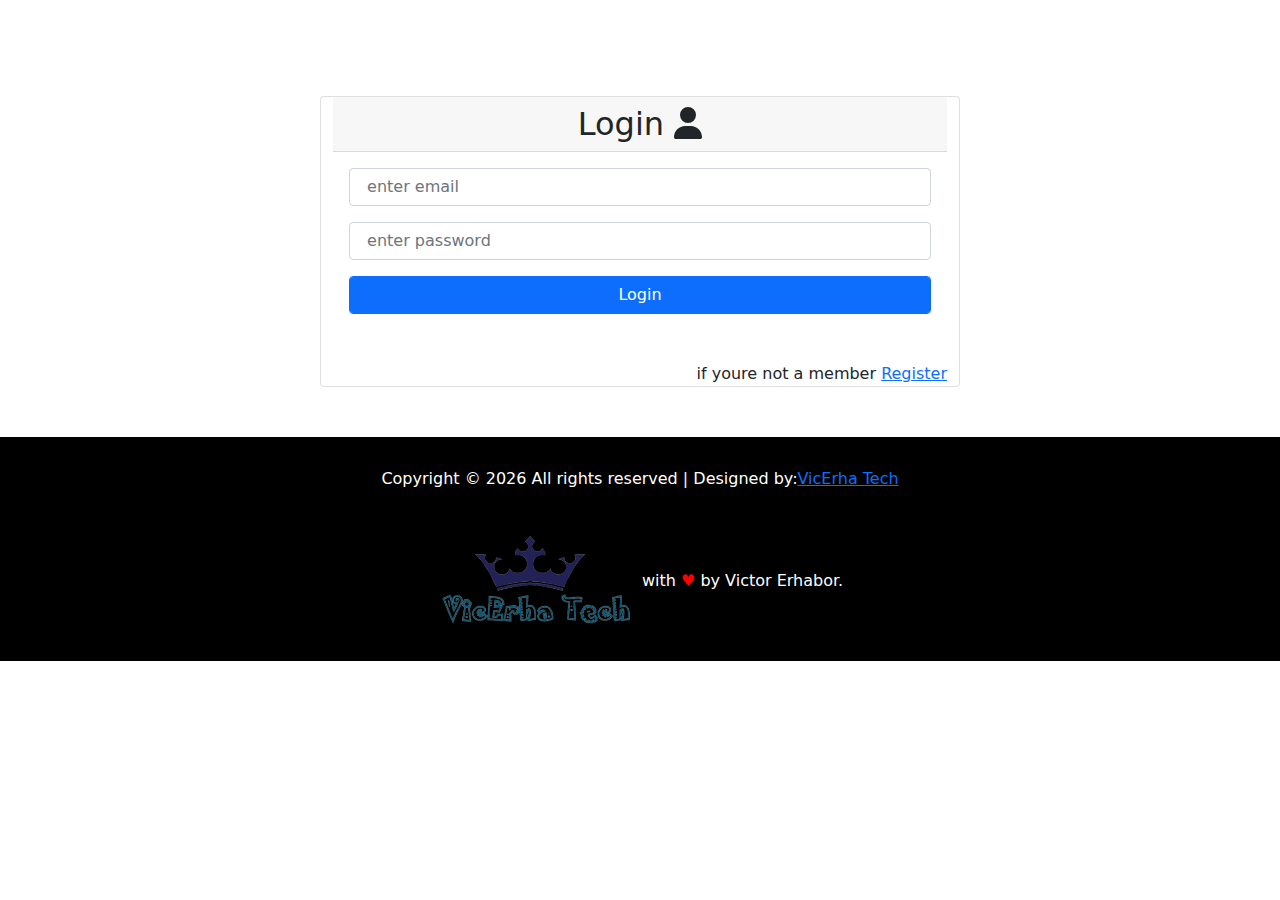
==== commit f7d39d03: "Main" ====
--- a/index.html
+++ b/index.html
@@ -80,7 +80,7 @@
         margin-top: 50px;
       "
     >
-      Copyright &copy; <span id="year"></span> All rights reserved | Designed by:<a href="https://vicerhatech-portfolio.vercel.app">VicErha Tech</a></p>
+      Copyright &copy; <span id="year"></span> All rights reserved | Designed by:<a href="https://vicerhatech.github.io/portfolio">VicErha Tech</a></p>
       <br />
       <img class="vicerhalogo" src="img/vicerhalogo.png" alt="">
       with <span style="color: red"> &hearts; </span> by Victor Erhabor.
